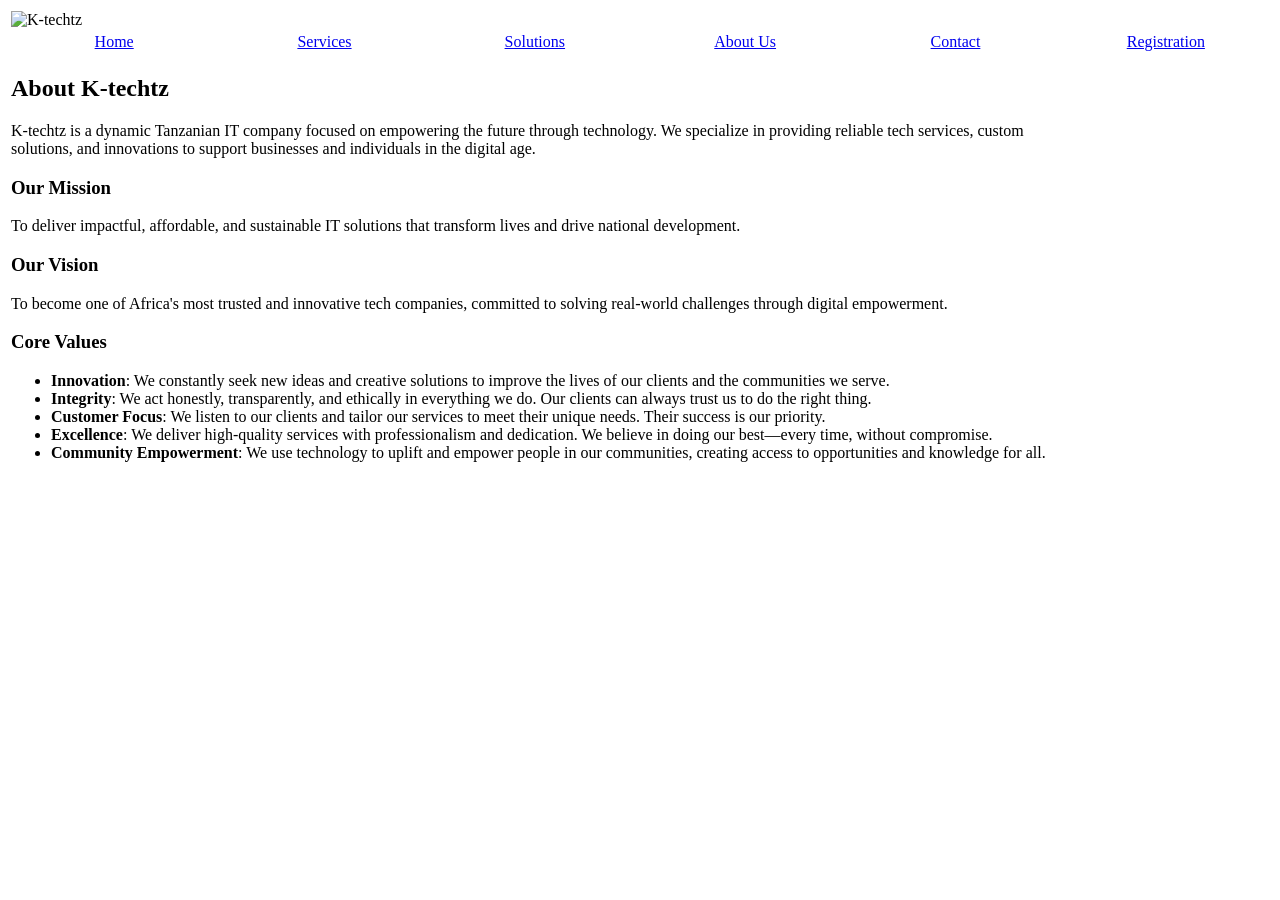
==== Aboutus.html @ 007db2d0 "Add files via upload" ====
<!DOCTYPE html>
<html>
<head>
<title>Website</title>
<Link rel="icon" type="image/X-icon" href="images/ktech.ico">
<Link rel="stylesheet" href="stylesheet/cbe.css">
</head>
<body>
<table class="cbe">
<tr>
<td colspan=6><img src="images/header.jpg" alt="K-techtz" width=100%></td>
</tr>
<tr align=center id="heading">
<td width=16.6% ><a href="index.html" id="under" id="under:hover">Home</a></td>
<td width=16.6%><a href="Services.html" id="under" id="under:hover">Services</a></td>
<td width=16.6%><a href="Solutions.html" id="under" id="under:hover">Solutions</a></td>
<td width=16.6%><a href="Aboutus.html" id="under" id="under:hover">About Us</a></td>
<td width=16.6%><a href="Contact.html" id="under" id="under:hover">Contact</a></td>
<td width=16.6%><a href="Registration.html" id="under" id="under:hover">Registration</a></td>
</tr>
<tr>
<td colspan=5>
 <h2>About K-techtz</h2>
  <p>K-techtz is a dynamic Tanzanian IT company focused on empowering the future through technology. 
  We specialize in providing reliable tech services, custom solutions, and innovations to support businesses and individuals in the digital age.</p>

  <h3>Our Mission</h3>
  <p>To deliver impactful, affordable, and sustainable IT solutions that transform lives and drive national development.</p>

  <h3>Our Vision</h3>
  <p>To become one of Africa's most trusted and innovative tech companies, committed to solving real-world challenges through digital empowerment.</p>

  <h3>Core Values</h3>
  <ul>
    <li><strong>Innovation</strong>: We constantly seek new ideas and creative solutions to improve the lives of our clients and the communities we serve.</li>
    
    <li><strong>Integrity</strong>: We act honestly, transparently, and ethically in everything we do. Our clients can always trust us to do the right thing.</li>
    
    <li><strong>Customer Focus</strong>: We listen to our clients and tailor our services to meet their unique needs. Their success is our priority.</li>
    
    <li><strong>Excellence</strong>: We deliver high-quality services with professionalism and dedication. We believe in doing our best—every time, without compromise.</li>
    
    <li><strong>Community Empowerment</strong>: We use technology to uplift and empower people in our communities, creating access to opportunities and knowledge for all.</li>
  </ul>
</td>

</tr>
</table>
</body>
</thml>
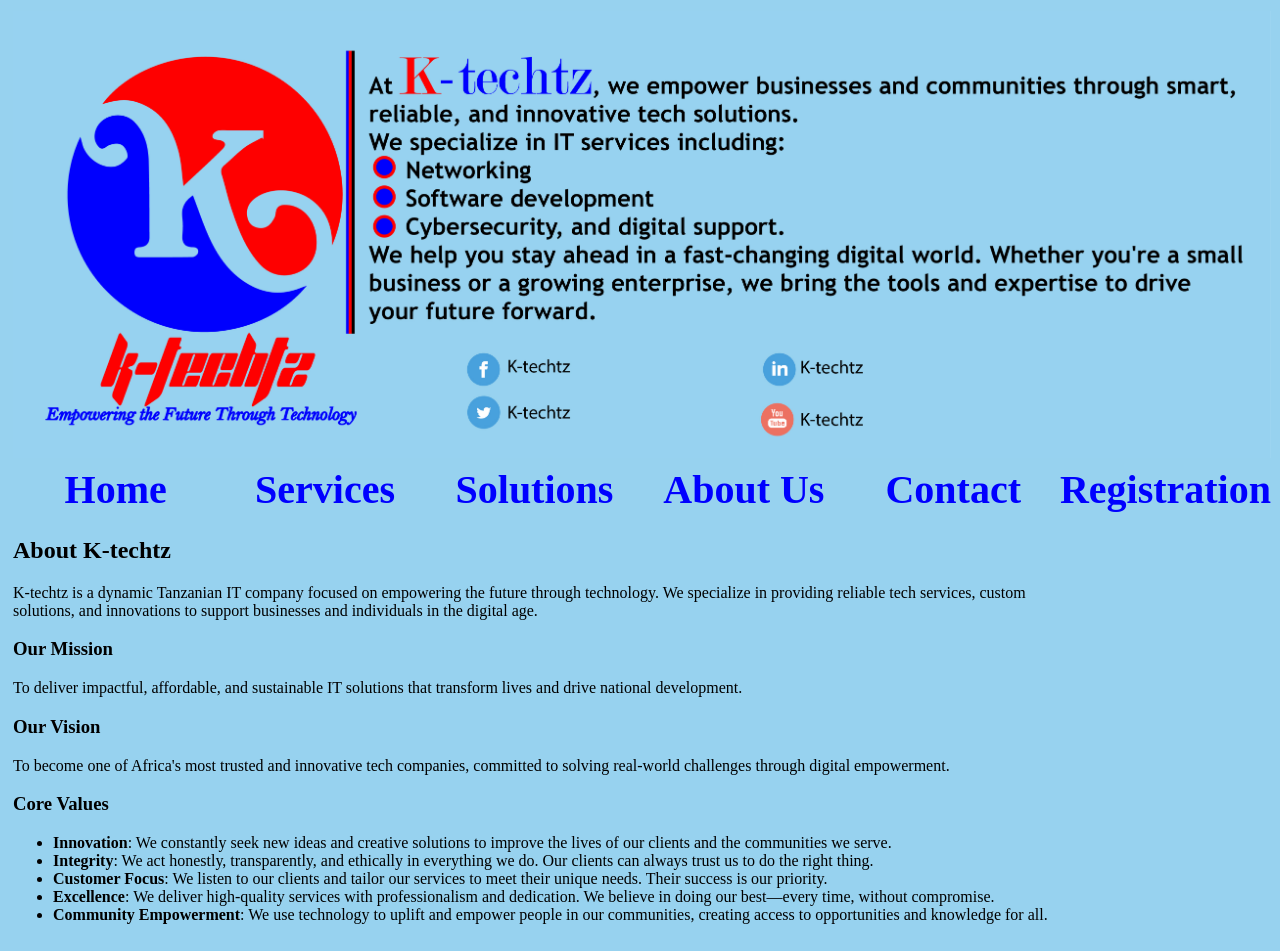
==== commit 4a94a160: "Update Aboutus.html" ====
--- a/Aboutus.html
+++ b/Aboutus.html
@@ -3,12 +3,12 @@
 <head>
 <title>Website</title>
 <Link rel="icon" type="image/X-icon" href="images/ktech.ico">
-<Link rel="stylesheet" href="stylesheet/cbe.css">
+<Link rel="stylesheet" href="cbe.css">
 </head>
 <body>
 <table class="cbe">
 <tr>
-<td colspan=6><img src="images/header.jpg" alt="K-techtz" width=100%></td>
+<td colspan=6><img src="header.jpg" alt="K-techtz" width=100%></td>
 </tr>
 <tr align=center id="heading">
 <td width=16.6% ><a href="index.html" id="under" id="under:hover">Home</a></td>
--- a/cbe.css
+++ b/cbe.css
@@ -0,0 +1,211 @@
+body{
+	background-color:#97d2ef;
+
+	}
+
+
+table{
+	border-colapse:colapse;
+	width:100%;
+	border:;
+	align:center;
+	cellpadding:4px;   
+	text-align:left;
+	margin:2px 2px 2px 2px;
+	cellspacing:1px;
+	}
+
+
+#im{
+	position:relative;
+	top:10px;
+	padding-left:20px;
+	width:150px;
+	height:150px;
+	}
+
+#ceo{
+	padding-left:20px;
+	padding-top:0px;
+	color:#000000;
+	font-family:;
+	font-style:normal;
+	font-weight:normal;
+	line-height:1;
+	font-variant:normal;
+	}
+
+#c{
+	
+	padding-left:20px;
+	padding-top:10px;
+	color:#000020;
+	font-family:;
+	font-size:2rem;
+	font-style:normal;
+	font-weight:bold;
+	line-height:0.1;
+	font-variant:normal;
+	}
+#oc{
+	align:top-left;
+	padding-left:40px;
+	padding-top:0px;
+	color:#0000ff;
+	font-family:;
+	font-style:normal;
+	font-weight:normal;
+	font-variant:normal;
+	}
+
+#related{
+	padding-left:20px;
+	padding-top:10px;
+	color:#000000;
+	font-family:;
+	font-style:normal;
+	font-weight:normal;
+	line-height:1;
+	font-variant:normal;
+	}
+
+#td{
+	text-align:left;
+	vertical-align:top;
+	}
+
+#heading{
+
+	color:#0000ff;
+	font-family:;
+	font-size:2.5rem;
+	font-style:normal;
+	font-weight:bold;
+	font-variant:normal;
+	}
+
+#under{
+		text-decoration:none;
+		color:blue;
+		hover-color:red;
+	}
+
+#under:hover{
+		color:red;
+		}
+
+
+
+
+/*for login */
+
+
+
+ log {
+            background-color: #f5f5f5;
+            font-family: Arial, sans-serif;
+            color: #333;
+        }
+
+        /* Container for the form */
+        #container {
+            margin: 0 auto;
+            background-color: #97d2ef;
+            padding: 30px 521px ;
+            
+            box-shadow: 0 4px 8px rgba(0, 0, 0, 0.1);
+        }
+
+        /* Heading styling */
+        #h {
+            	text-align: center;
+            	color: #ff0000;
+				font-size:2.1rem;
+				font-weight:bold;
+        }
+
+	button {
+            	background-color: #0000ff;
+				font-family: Arial, sans-serif;
+            	color: white;
+				font-weight:bold;
+				font-size:1.4rem;
+				margin: 9px 0px;
+            	padding: 12px 21px;
+            	border: none;
+            	border-radius: 5px;
+            	cursor: pointer;
+            	width: 18%;
+				top:20px;
+				bottom:20px;
+				text-align: center;
+				margin: 0 auto;
+				display: block;
+        }
+
+
+
+        label {
+            	display: block;
+            	font-weight: bold;
+				font-size:1.2rem;
+        }
+
+        input[type="text"],
+        input[type="email"],
+        input[type="tel"],
+        input[type="date"],
+        input[type="password"],
+        select,
+        textarea {
+            width: 100%;
+            padding: 11px;
+	    font-size:1rem;
+            margin: 10px 0px;
+            border: 2px solid #fff;
+            border-radius: 5px;
+            box-sizing: border-box;
+        }
+
+        textarea {
+            resize: vertical;
+        }
+
+
+        button:hover {
+            background-color: #ff0000;
+        }
+
+
+
+        .error {
+            color: red;
+            font-size: 14px;
+            margin-top: 10px;
+        }
+
+
+        /* Hide login form by default */
+        #login-form {
+            display: none;
+        }
+		.foot{
+			display: flex;
+			justify-content: center;
+			gap: 30px;
+			padding: 20px 0;
+			width: 50px;
+			height: 100px;
+			object-fit:cover;
+			
+			
+		}
+
+		.img:hover{
+			transform: scale(1.1);
+			filter: brightness(110%) drop-shadow(2px 4px 6px gray);
+			transition: transform 0.3s ease;
+			cursor: pointer;
+			object-fit: cover;      /* Ensures image fills circle */
+			border-radius: 50%;     /* Makes it a circle */
+		}
